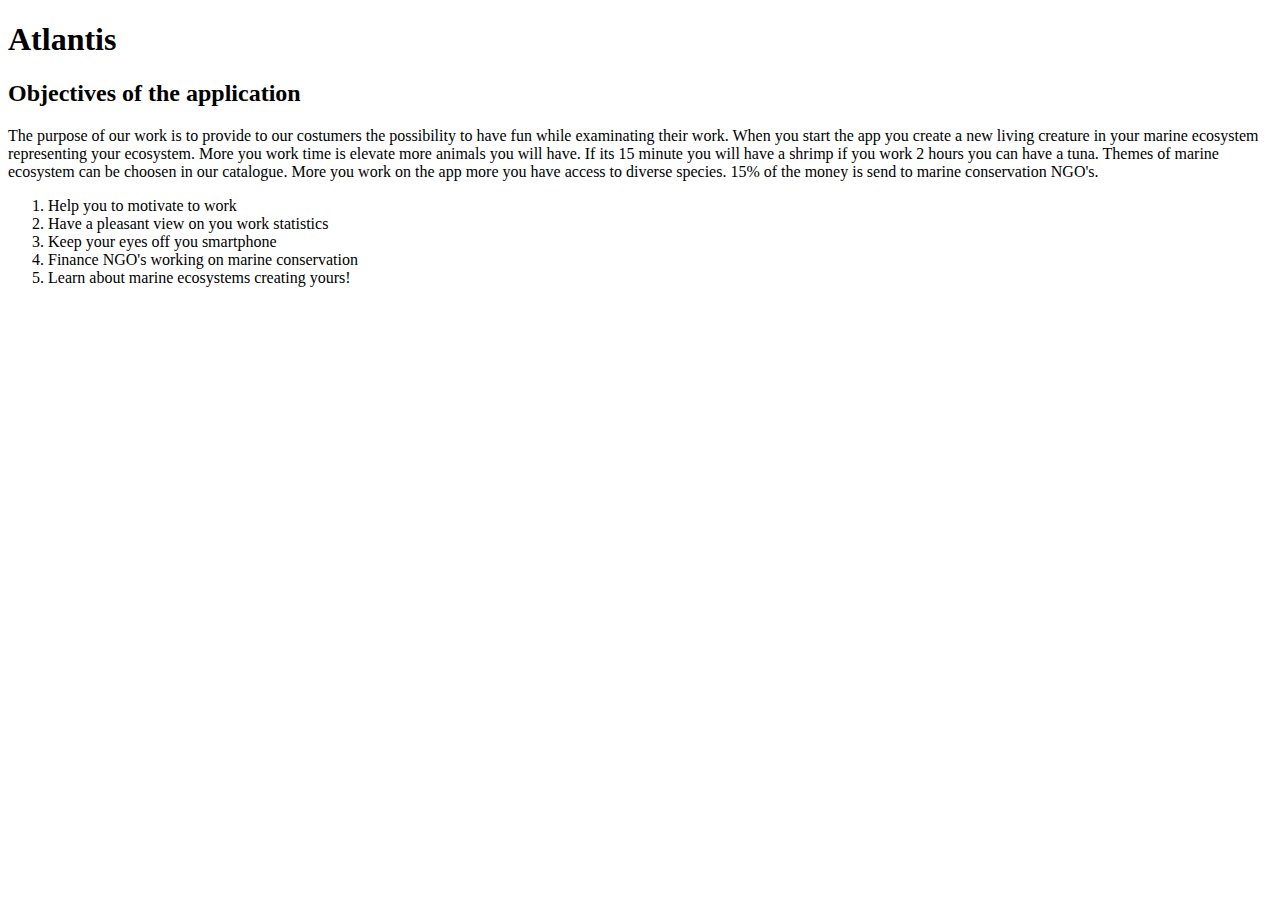
==== index.html @ 69300193 "start code" ====
<!DOCTYPE html>
<html>
    <link rel="stylesheet" href="project0.css">
    <head>
        <title>Atlantis</title>
    </head>
    <body>
            <h1>Atlantis</h1>
            <div id="top">
                <h2> Objectives of the application</h2>
                The purpose of our work is to provide to our costumers the possibility to have fun while examinating their work. 
                When you start the app you create a new living creature in your marine ecosystem representing your ecosystem. 
                More you work time is elevate more animals you will have. If its 15 minute you will have a shrimp if you work 2 hours you can have a tuna. 
                Themes of marine ecosystem can be choosen in our catalogue. More you work on the app more you have access to diverse species. 
                <span class="name">15%</span>  of the money is send to marine conservation NGO's.
            </div>

            <div id="middle">
                <ol>
                    <li>Help you to motivate to work</li>
                    <li>Have a pleasant view on you work statistics</li>
                    <li>Keep your eyes off you smartphone</li>
                    <li>Finance NGO's working on marine conservation</li>
                    <li>Learn about marine ecosystems creating yours!</li>

                </ol>    
            </div>
    </body>
</html>
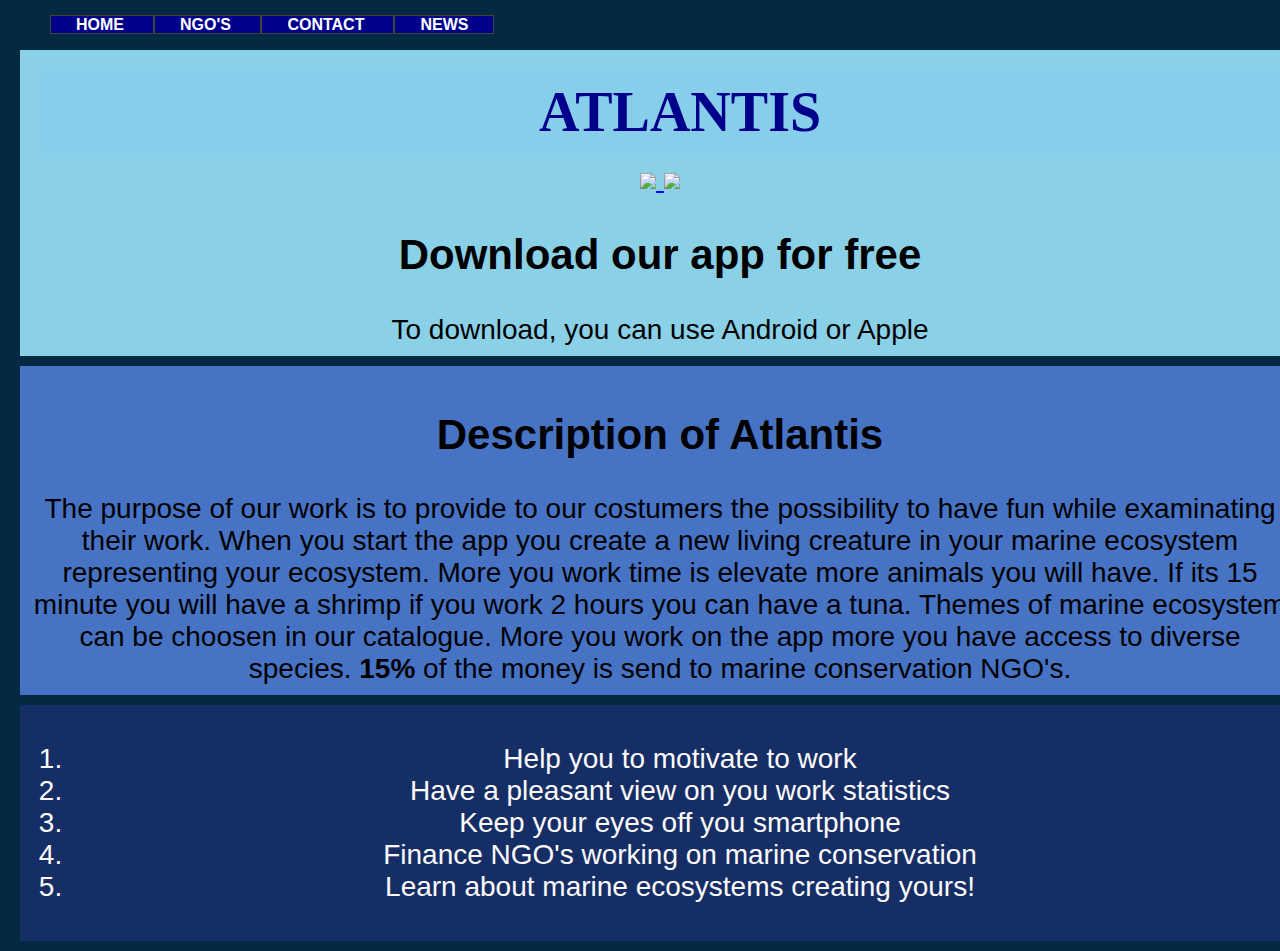
==== commit 50b6b0f3: "Nouvelles pages, nouvelle structure avec menu" ====
--- a/index.html
+++ b/index.html
@@ -1,29 +1,48 @@
 <!DOCTYPE html>
 <html>
-    <link rel="stylesheet" href="project0.css">
+    <link rel="stylesheet" href="index.css">
     <head>
         <title>Atlantis</title>
     </head>
     <body>
-            <h1>Atlantis</h1>
+
+        <ul id="nav">
+            <li id="nav-Home" > <a title="Home page" href=index.html>Home</a> </li>
+            <li id="nav-NGO's" > <a title="visit our NGO partners" href=index2.html> NGO's </a> </li>
+            <li id="nav-Contact" > <a title="contact us" href=index3.html>Contact</a> </li>
+            <li id="nav-News" > <a title="see what's new" href=index4.html> News </a> </li>
+           
+        </ul>
             <div id="top">
-                <h2> Objectives of the application</h2>
-                The purpose of our work is to provide to our costumers the possibility to have fun while examinating their work. 
-                When you start the app you create a new living creature in your marine ecosystem representing your ecosystem. 
-                More you work time is elevate more animals you will have. If its 15 minute you will have a shrimp if you work 2 hours you can have a tuna. 
-                Themes of marine ecosystem can be choosen in our catalogue. More you work on the app more you have access to diverse species. 
-                <span class="name">15%</span>  of the money is send to marine conservation NGO's.
+            <h1>ATLANTIS</h1>
+                <a  href="https://www.apple.com/fr/ios/app-store/" title="Cliquer" target="_blank">
+                    <img src="apple store.png" >
+                </a>
+                <a href="https://play.google.com/store?hl=fr" title="Cliquer" target="_blank">
+                     <img src="google play.png" >
+                </a>
+                <h2> Download our app for free</h2>
+                
+                    To download, you can use Android or Apple
             </div>
 
             <div id="middle">
+                <h2> Description of Atlantis</h2>
+                     The purpose of our work is to provide to our costumers the possibility to have fun while examinating their work. 
+                     When you start the app you create a new living creature in your marine ecosystem representing your ecosystem. 
+                     More you work time is elevate more animals you will have. If its 15 minute you will have a shrimp if you work 2 hours you can have a tuna. 
+                     Themes of marine ecosystem can be choosen in our catalogue. More you work on the app more you have access to diverse species. 
+                <span class="name">15%</span>  of the money is send to marine conservation <a href=index2.html title="Cliquez sur le lien" target="_blank"></a>NGO's</a>.
+            </div>
+
+            <div id="bottom">
                 <ol>
                     <li>Help you to motivate to work</li>
                     <li>Have a pleasant view on you work statistics</li>
                     <li>Keep your eyes off you smartphone</li>
                     <li>Finance NGO's working on marine conservation</li>
                     <li>Learn about marine ecosystems creating yours!</li>
-
-                </ol>    
+                </ol> 
             </div>
     </body>
 </html>
--- a/index.css
+++ b/index.css
@@ -0,0 +1,120 @@
+h1
+{
+    color:darkblue;
+    text-align:center;
+    font-family: initial;
+    font: bold;
+    font-size: 56px;
+    background-color: skyblue;
+    margin: 10px;
+    padding: 10px;
+    width: 100%;
+}
+body {
+    background: rgb(3, 42, 66);
+    text-align: justify;
+    margin: 10px;
+}
+
+#nav a:link, #nav a:visited
+{
+    padding: 15px;
+	text-align: center;
+    align-content:center;
+    margin: 10px;
+    color: white;
+    text-decoration:none;
+    font:bold 1em/1em Arial, Helvetica, sans-serif;
+    text-transform:uppercase;
+    width:auto;
+    }
+
+#nav li 
+{
+   display:inline;
+   padding: 0%;
+   margin: 0%;
+   background-color:darkblue;
+   border:1px solid #42432d;
+   width: 100%;
+}
+
+#nav a:hover 
+{
+    color:rgb(255, 255, 255);
+    background:deepskyblue
+}
+
+#top {
+    width: 100%;
+    text-align: center;
+    font-family: Arial, Helvetica, sans-serif;
+    font-size: 28px;
+    background-color: rgb(138, 208, 231);
+    padding: 10px;
+    margin: 10px;
+    border: midnightblue;
+}
+
+#middle {
+    width: 100%;
+    text-align: center;
+    font-family: Arial, Helvetica, sans-serif;
+    font-size: 28px;
+    background-color: rgb(71, 115, 197);
+    padding: 10px;
+    margin: 10px;
+    border: midnightblue;
+}
+
+#bottom {
+    color: snow;
+    width: 100%;
+    text-align: center;
+    font-family: Arial, Helvetica, sans-serif;
+    font-size: 28px;
+    background-color: rgb(21, 47, 102);
+    padding: 10px;
+    margin: 10px;
+    border: midnightblue;
+}
+.name {
+   font-weight: bold;
+}
+
+.highlight {
+    color:red;
+}
+
+#NGO 
+{
+    color: white;
+}
+
+#form
+{
+    margin: 0 auto;
+    width: 400px;
+    padding: 1em;
+    border: 1px solid #CCC;
+    border-radius: 1em;
+    background-color: tomato;
+}
+#form label
+{
+    color: blue; 
+    display: inline-block;
+    width: 90px;
+    text-align: right;
+}
+#form div + div
+{
+    margin-top: 1em;
+}
+
+.contact
+{
+    font-weight: bold;
+    text-align: center;
+    font-size: 28px;
+}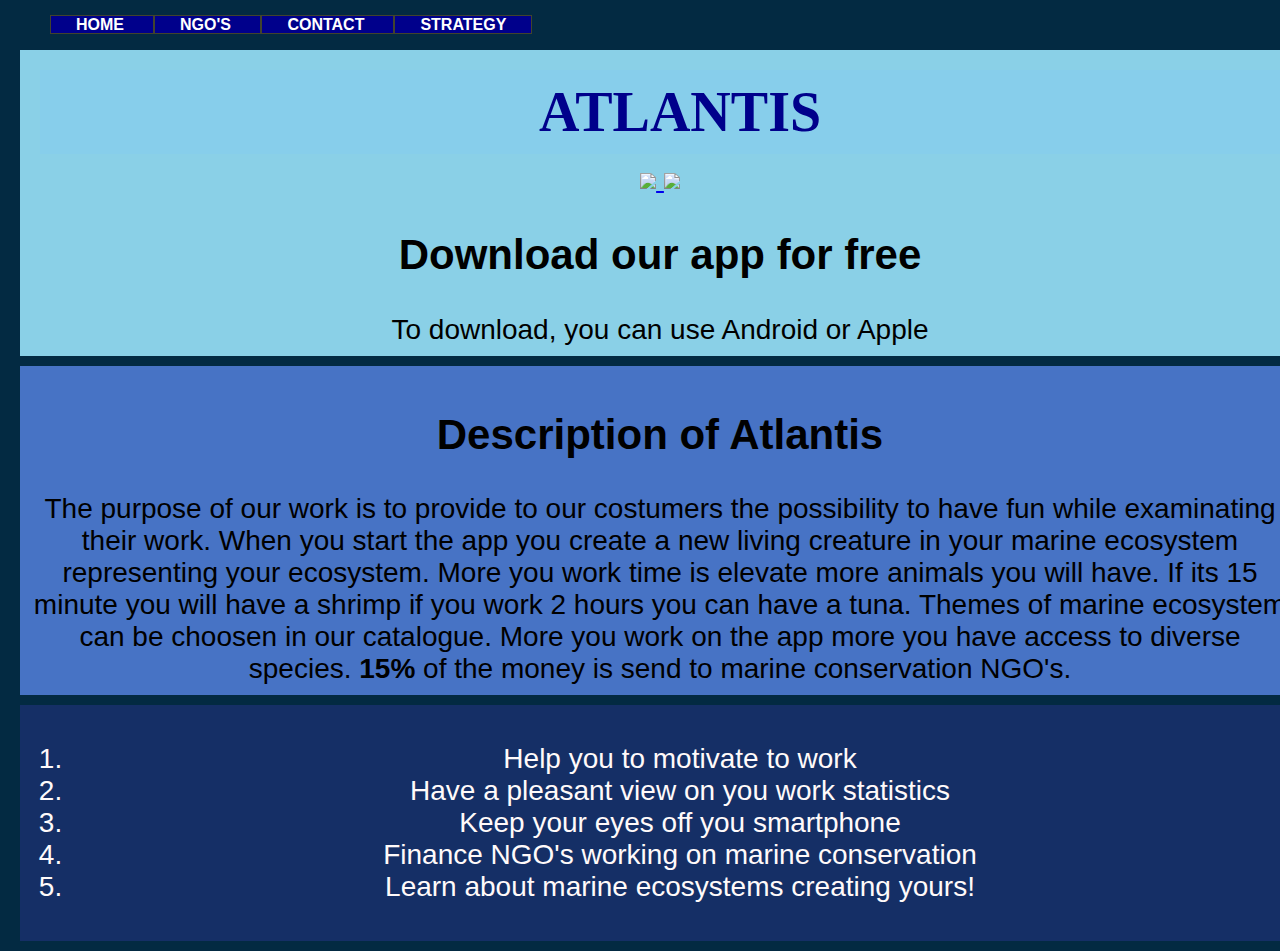
==== commit fac80197: "page 4 strategy with table" ====
--- a/index.html
+++ b/index.html
@@ -10,7 +10,7 @@
             <li id="nav-Home" > <a title="Home page" href=index.html>Home</a> </li>
             <li id="nav-NGO's" > <a title="visit our NGO partners" href=index2.html> NGO's </a> </li>
             <li id="nav-Contact" > <a title="contact us" href=index3.html>Contact</a> </li>
-            <li id="nav-News" > <a title="see what's new" href=index4.html> News </a> </li>
+            <li id="nav-strategy" > <a title="see what's new" href=index4.html> Strategy </a> </li>
            
         </ul>
             <div id="top">
--- a/index.css
+++ b/index.css
@@ -117,4 +117,42 @@
     font-weight: bold;
     text-align: center;
     font-size: 28px;
+}
+
+#table 
+{
+    margin: 0 auto;
+    padding: 1em;
+    border: 1px solid #CCC;
+    border-radius: 1em;
+    background-color: tomato;
+    display: inline-block;
+}
+.table 
+{
+    border-collapse: collapse;
+    color: black;
+    font-size: 18px;
+    font-family: 'Courier New', Courier, monospace;
+}
+.table th, td
+{
+    border: 1px solid black;
+    padding:4px 6px;
+    text-align: center;
+}
+
+
+
+@media screen and (max-width: 600px)
+
+{
+    
+    #nav
+    {
+    
+    width: auto;
+
+   
+    }
 }